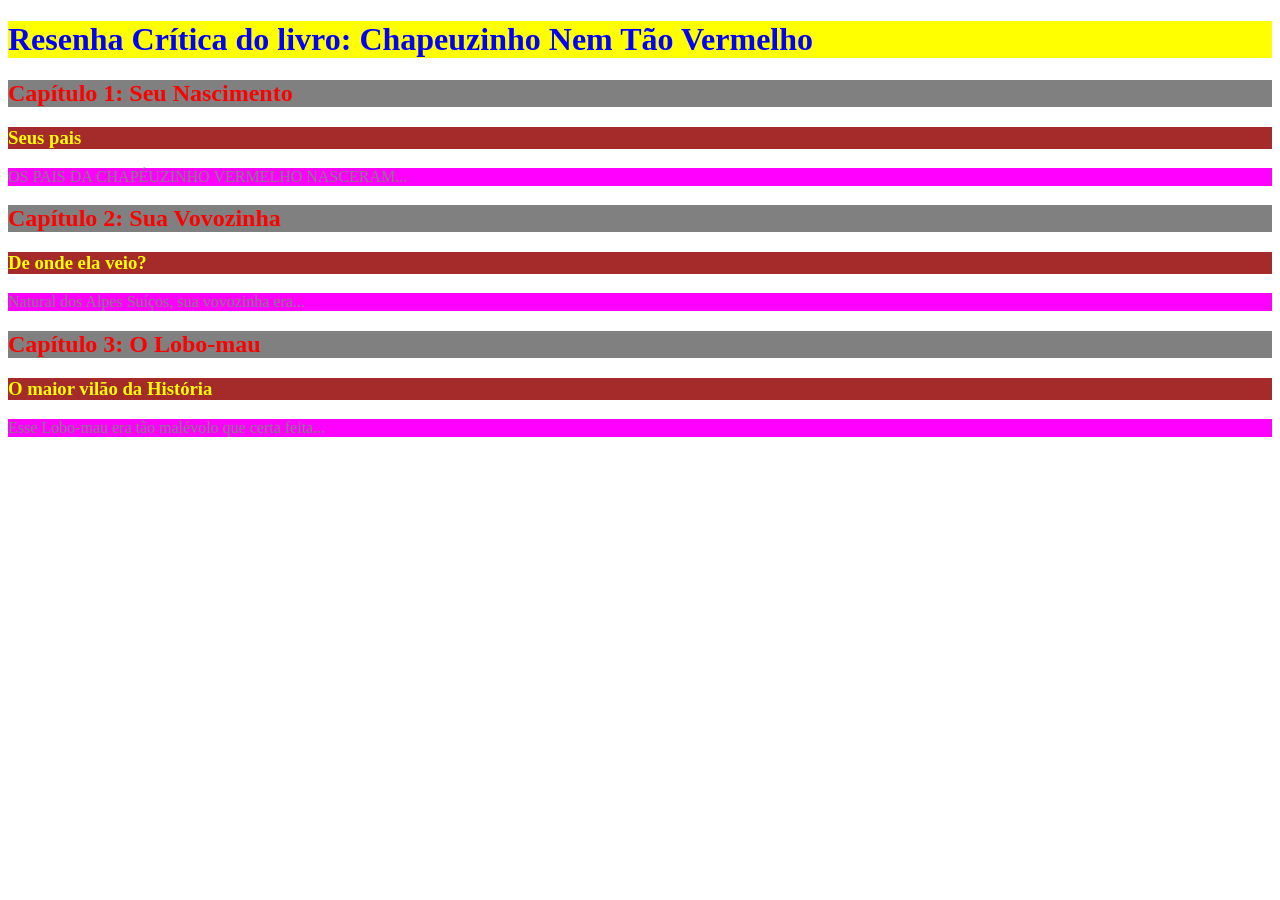
==== index.html @ a90cd3df "adicionando só letras maiúsculas" ====
<!DOCTYPE html>

<html lang ="pt-br">
    
    <head>
    
        <meta charset ="utf-8">
    
        <meta name ="author" content="Seu nome aqui">
    
        <meta name ="viewport" content ="width=device-width,initial-scale=1"/>
    
        <link rel ="shortcut icon" type ="image/x-icon" href ="./images/favicon.ico">
    
        <link rel ="stylesheet" type ="text/css" href ="./index.css">

        <script src="./index.js"></script>
    
        <title>Coloque aqui um título para sua página</title>
        
    </head>

    <body>

      <h1 id ="h1" onclick ="mudar_conteudo_elemento()">Resenha Crítica do livro: Chapeuzinho Nem Tão Vermelho</h1>

        <h2>Capítulo 1: Seu Nascimento</h2>
  
          <h3>Seus pais</h3>
  
            <p id="paragrafo">Os pais da chapéuzinho vermelho nasceram...</p>
  
        <h2>Capítulo 2: Sua Vovozinha</h2>
  
          <h3>De onde ela veio?</h3>
  
            <p>Natural dos Alpes Suíços, sua vovozinha era...</p>
  
        <h2>Capítulo 3: O Lobo-mau</h2>
  
          <h3>O maior vilão da História</h3>
  
            <p>Esse Lobo-mau era tão malévolo que certa feita...</p>
    
    </body>
  
</html>
---- index.css ----
h1{
  color: blue;
  background-color: yellow;

}
h2{
  color: red;
  background-color: gray;

}

h3{
  color: yellow;
  background-color: brown;

}

p{
  color: gray;
  background-color: magenta;

}

#paragrafo{

  text-transform: uppercase;
}
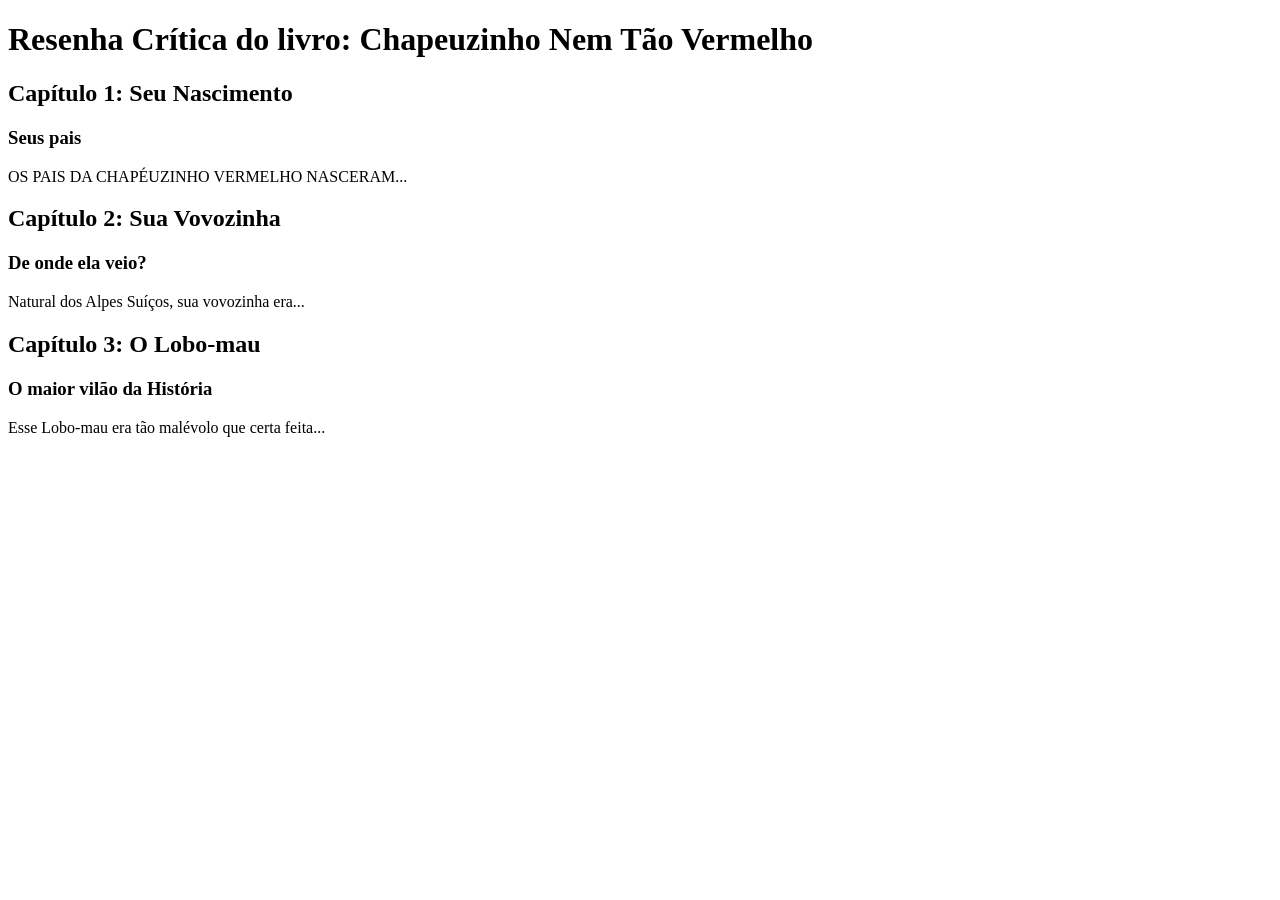
==== commit 4247087f: "Parágrafo maiúsculo" ====
--- a/index.html
+++ b/index.html
@@ -28,7 +28,7 @@
   
           <h3>Seus pais</h3>
   
-            <p id="paragrafo">Os pais da chapéuzinho vermelho nasceram...</p>
+            <p id ="paragrafo">Os pais da chapéuzinho vermelho nasceram...</p>
   
         <h2>Capítulo 2: Sua Vovozinha</h2>
   
--- a/index.css
+++ b/index.css
@@ -1,26 +1,3 @@
-h1{
-  color: blue;
-  background-color: yellow;
-
-}
-h2{
-  color: red;
-  background-color: gray;
-
-}
-
-h3{
-  color: yellow;
-  background-color: brown;
-
-}
-
-p{
-  color: gray;
-  background-color: magenta;
-
-}
-
 #paragrafo{
 
   text-transform: uppercase;
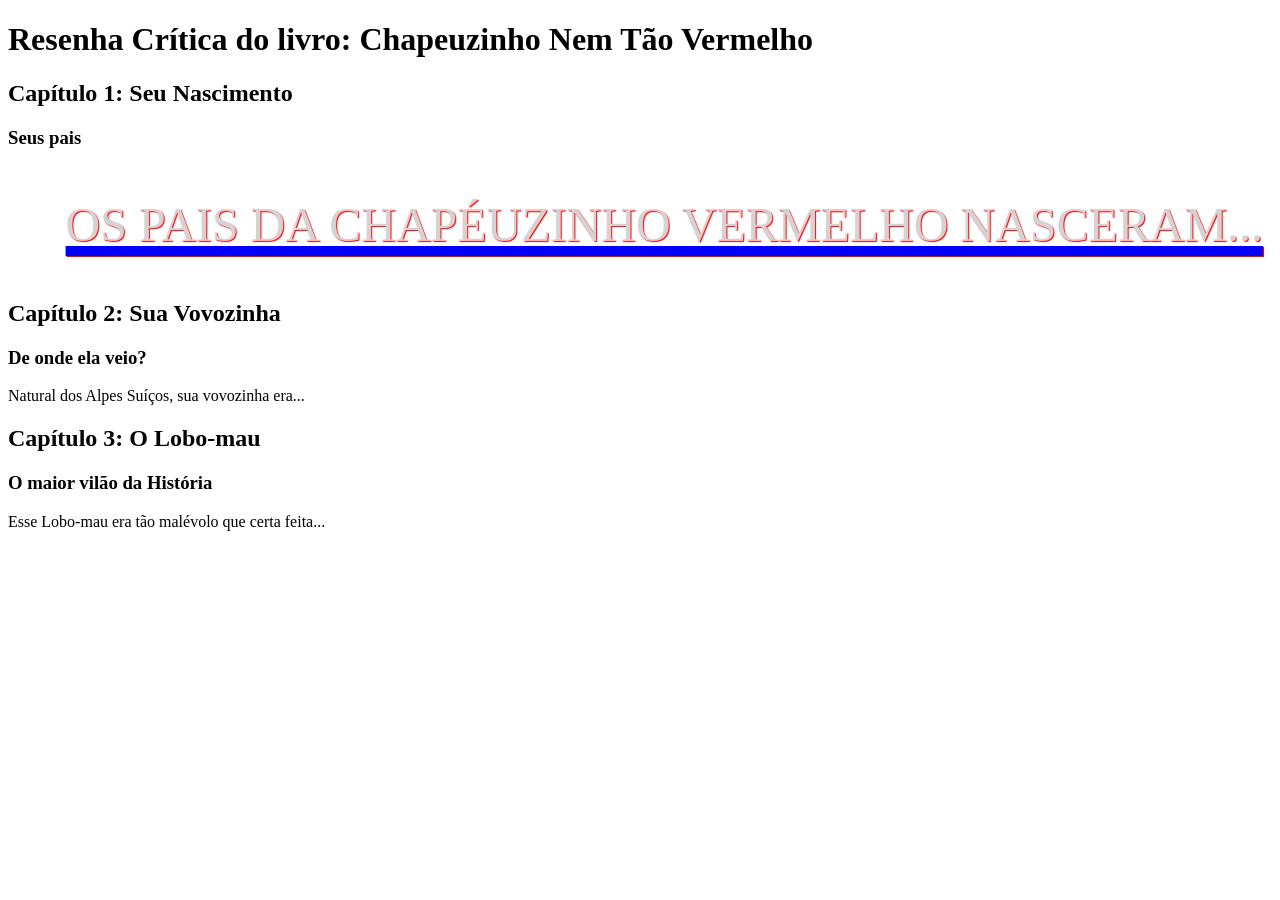
==== commit 63951225: "adicionando conteúdo final" ====
--- a/index.html
+++ b/index.html
@@ -28,7 +28,7 @@
   
           <h3>Seus pais</h3>
   
-            <p id ="paragrafo">Os pais da chapéuzinho vermelho nasceram...</p>
+            <p id ="paragrafo" onclick="mudar_estilo()">Os pais da chapéuzinho vermelho nasceram...</p>
   
         <h2>Capítulo 2: Sua Vovozinha</h2>
   
--- a/index.css
+++ b/index.css
@@ -1,4 +1,13 @@
 #paragrafo{
 
   text-transform: uppercase;
+  font-size: 3em;
+  color: lightgray;
+  font-family: Lucida Console;
+  text-indent: 1.2em;
+  text-shadow: 1px 1px 1px red;
+  text-decoration-line: underline;
+  text-decoration-style: solid;
+  text-decoration-color: blue;
+  text-decoration-thickness: 0.2em;
 }
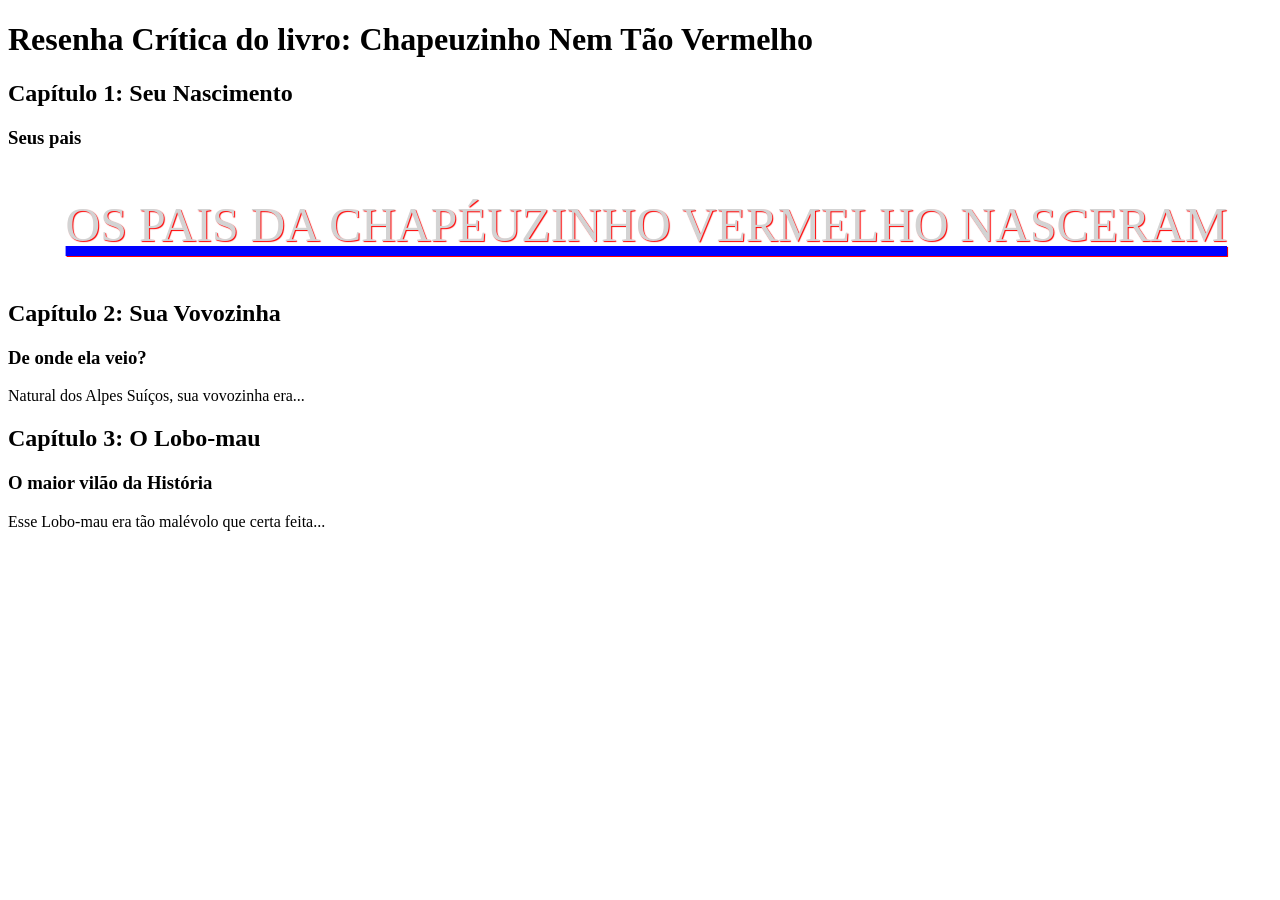
==== commit 35153902: "confirmando configuração do github" ====
--- a/index.html
+++ b/index.html
@@ -15,7 +15,7 @@
         <link rel ="stylesheet" type ="text/css" href ="./index.css">
 
         <script src="./index.js"></script>
-    
+  
         <title>Coloque aqui um título para sua página</title>
         
     </head>
@@ -28,7 +28,7 @@
   
           <h3>Seus pais</h3>
   
-            <p id ="paragrafo" onclick="mudar_estilo()">Os pais da chapéuzinho vermelho nasceram...</p>
+            <p id ="paragrafo" onclick="mudar_estilo()">Os pais da chapéuzinho vermelho nasceram</p>
   
         <h2>Capítulo 2: Sua Vovozinha</h2>
   
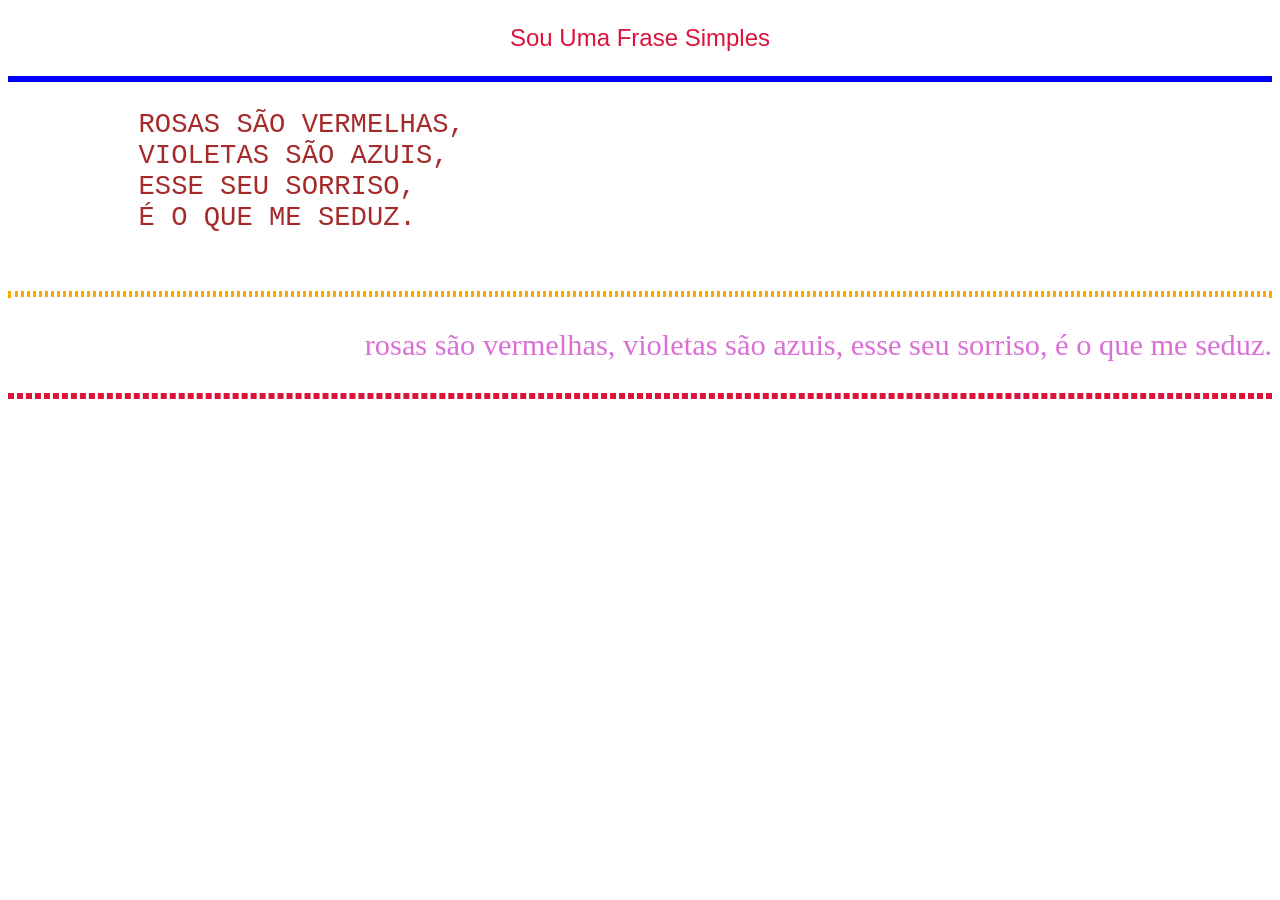
==== commit 0f7c0a73: "testando atividade" ====
--- a/index.html
+++ b/index.html
@@ -6,7 +6,7 @@
     
         <meta charset ="utf-8">
     
-        <meta name ="author" content="Seu nome aqui">
+        <meta name ="author" content ="Marvin Silc">
     
         <meta name ="viewport" content ="width=device-width,initial-scale=1"/>
     
@@ -14,7 +14,7 @@
     
         <link rel ="stylesheet" type ="text/css" href ="./index.css">
 
-        <script src="./index.js"></script>
+        <script src ="./index.js"></script>
   
         <title>Coloque aqui um título para sua página</title>
         
@@ -22,26 +22,28 @@
 
     <body>
 
-      <h1 id ="h1" onclick ="mudar_conteudo_elemento()">Resenha Crítica do livro: Chapeuzinho Nem Tão Vermelho</h1>
+      <p id ="paragrafo1" onclick ="mudar_paragrafo_1()">Sou uma frase simples</p>
 
-        <h2>Capítulo 1: Seu Nascimento</h2>
-  
-          <h3>Seus pais</h3>
-  
-            <p id ="paragrafo" onclick="mudar_estilo()">Os pais da chapéuzinho vermelho nasceram</p>
-  
-        <h2>Capítulo 2: Sua Vovozinha</h2>
-  
-          <h3>De onde ela veio?</h3>
-  
-            <p>Natural dos Alpes Suíços, sua vovozinha era...</p>
-  
-        <h2>Capítulo 3: O Lobo-mau</h2>
-  
-          <h3>O maior vilão da História</h3>
-  
-            <p>Esse Lobo-mau era tão malévolo que certa feita...</p>
+      <hr id ="regua1" onclick ="mudar_regua_1()">
+
+      <pre id ="paragrafo2" onclick ="mudar_paragrafo_2()">
+        Rosas são vermelhas,
+        Violetas são azuis,
+        Esse seu sorriso,
+        É o que me seduz.
+      </pre>
+
+      <hr id ="regua2" onclick ="mudar_regua_2()">
+
+      <p id ="paragrafo3" onclick ="mudar_paragrafo_3()">
+        Rosas são vermelhas,
+        Violetas são azuis,
+        Esse seu sorriso,
+        É o que me seduz.
+      </p>
+
+      <hr id ="regua3" onclick ="mudar_regua_3()">
     
     </body>
   
-</html>
+</html>
--- a/index.css
+++ b/index.css
@@ -1,13 +1,41 @@
-#paragrafo{
+#paragrafo1{
 
-  text-transform: uppercase;
-  font-size: 3em;
-  color: lightgray;
-  font-family: Lucida Console;
-  text-indent: 1.2em;
-  text-shadow: 1px 1px 1px red;
-  text-decoration-line: underline;
-  text-decoration-style: solid;
-  text-decoration-color: blue;
-  text-decoration-thickness: 0.2em;
+	font-size: 1.5em;
+	color: crimson;
+	font-family: "Arial";
+	text-align: center;
+	text-transform: capitalize;
 }
+
+#paragrafo2{
+
+	font-size: 1.7em;
+	color: brown;
+	font-family: "Courier New";
+	text-align: left;
+	text-transform: uppercase;
+}
+
+#paragrafo3{
+
+	font-size: 1.9em;
+	color: orchid;
+	font-family: "Verdana";
+	text-align: right;
+	text-transform: lowercase;
+}
+
+#regua1{
+
+	border: solid blue;
+}
+
+#regua2{
+
+	border: dotted orange;
+}
+
+#regua3{
+
+	border: dashed crimson;
+}
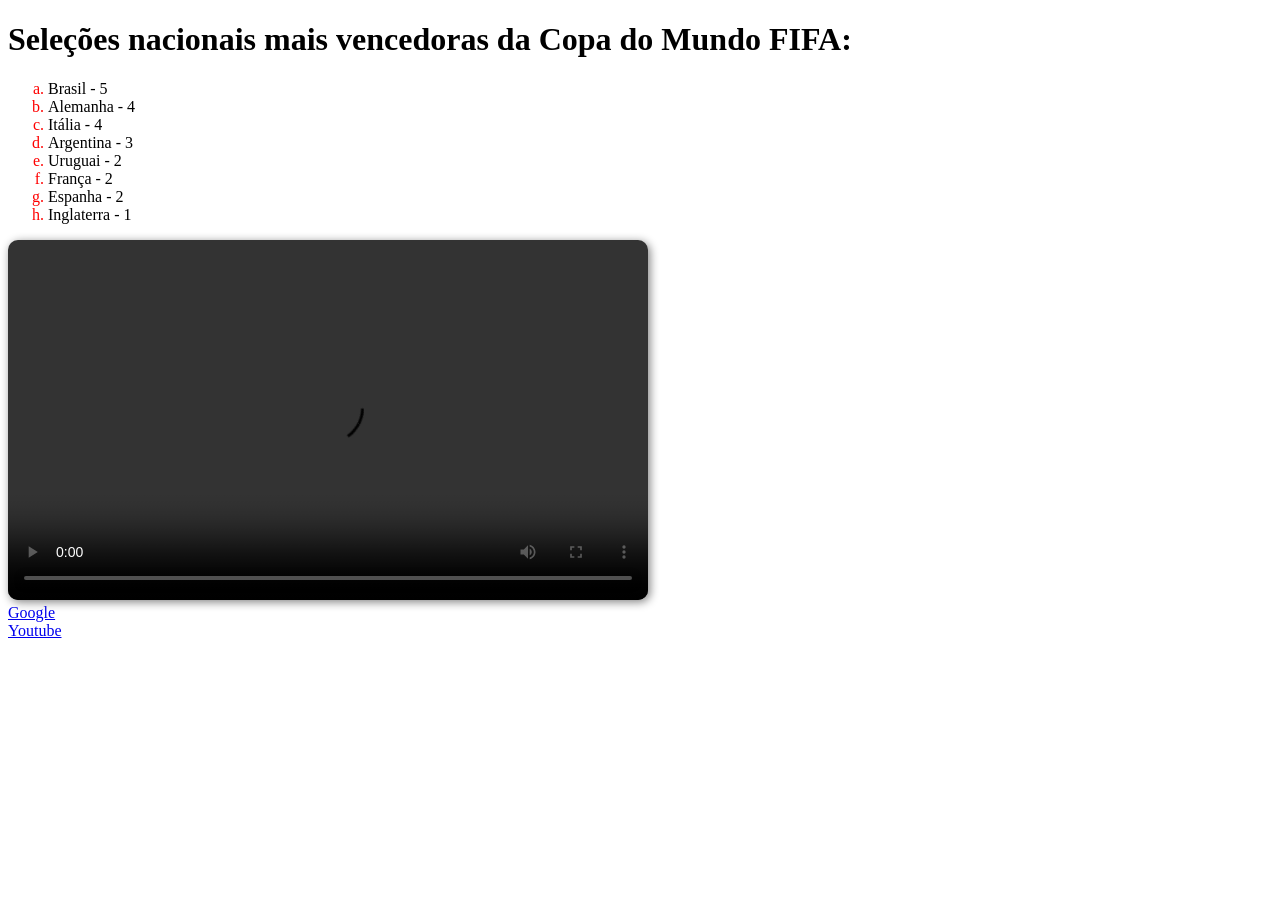
==== commit 9d4e99c3: "adding content" ====
--- a/index.html
+++ b/index.html
@@ -22,27 +22,35 @@
 
     <body>
 
-      <p id ="paragrafo1" onclick ="mudar_paragrafo_1()">Sou uma frase simples</p>
+<h1>Seleções nacionais mais vencedoras da Copa do Mundo FIFA:</h1>
 
-      <hr id ="regua1" onclick ="mudar_regua_1()">
+<ol id ="ol1" onclick ="mudar_ol1()">
+	<li>Brasil - 5</li>
+	<li>Alemanha - 4</li>
+	<li>Itália - 4</li>
+	<li>Argentina - 3</li>
+	<li>Uruguai - 2</li>
+	<li>França - 2</li>
+	<li>Espanha - 2</li>
+	<li>Inglaterra - 1</li>
+</ol>
 
-      <pre id ="paragrafo2" onclick ="mudar_paragrafo_2()">
-        Rosas são vermelhas,
-        Violetas são azuis,
-        Esse seu sorriso,
-        É o que me seduz.
-      </pre>
+<video id="video_0" width ="640" height="360" controls>
+	
+	<source src="./videos/movie1.mp4" type="video/mp4">
 
-      <hr id ="regua2" onclick ="mudar_regua_2()">
+</video>
+<nav>
 
-      <p id ="paragrafo3" onclick ="mudar_paragrafo_3()">
-        Rosas são vermelhas,
-        Violetas são azuis,
-        Esse seu sorriso,
-        É o que me seduz.
-      </p>
+	<a href ="https://www.google.com" target ="_blank">Google</a>
 
-      <hr id ="regua3" onclick ="mudar_regua_3()">
+</nav>
+
+<nav>
+
+	<a href ="https://www.youtube.com">Youtube</a>
+
+</nav>
     
     </body>
   
--- a/index.css
+++ b/index.css
@@ -38,4 +38,24 @@
 #regua3{
 
 	border: dashed crimson;
+}
+
+p{
+
+	color: coral;
+}
+#ol1{
+
+	list-style-type: lower-alpha;
+}
+
+#ol1 > li::marker{
+
+	color: red;
+}
+
+#video_0{
+
+	border-radius: 10px;
+	filter: drop-shadow(2px 2px 5px gray);
 }
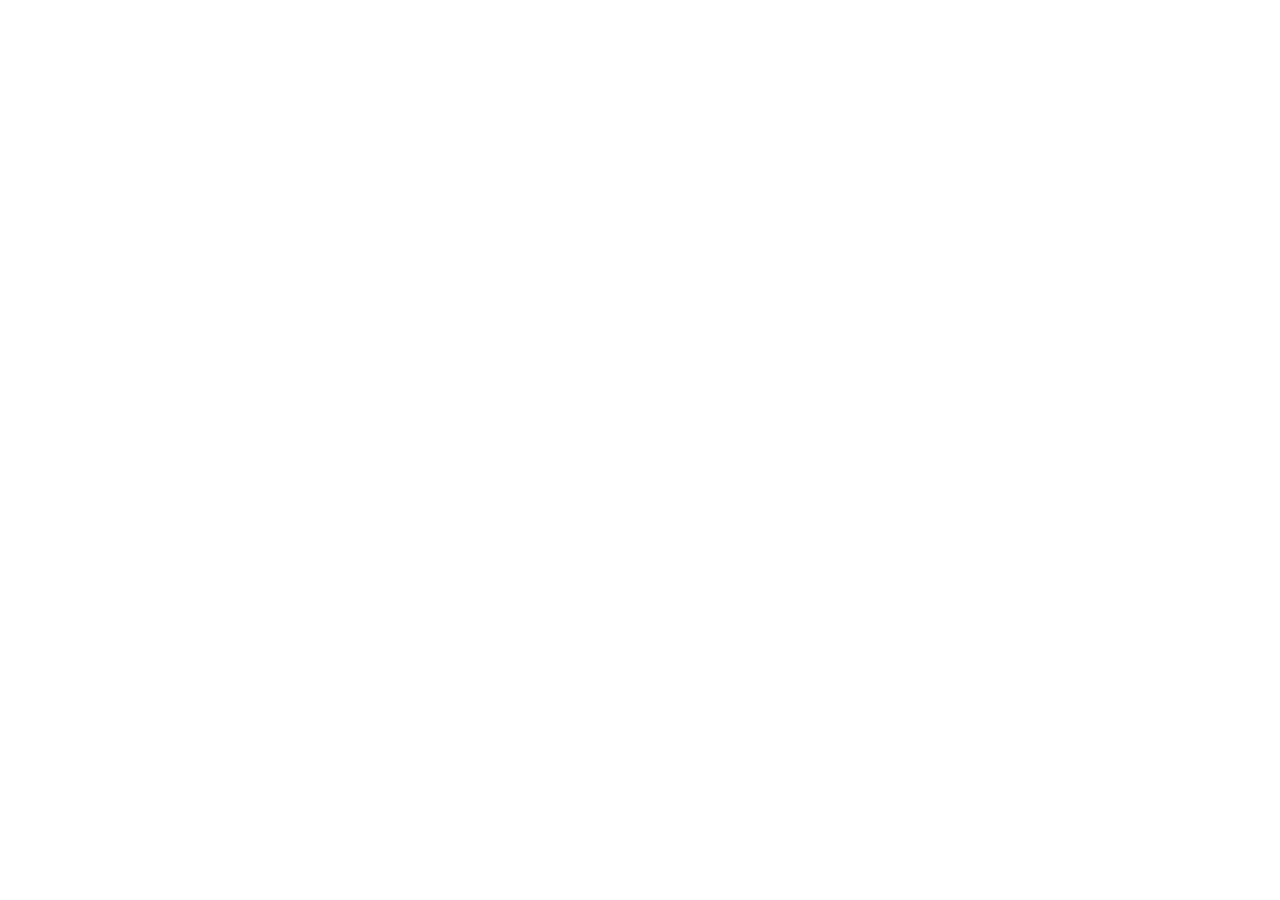
==== commit 50875d2f: "removing content" ====
--- a/index.html
+++ b/index.html
@@ -22,35 +22,6 @@
 
     <body>
 
-<h1>Seleções nacionais mais vencedoras da Copa do Mundo FIFA:</h1>
-
-<ol id ="ol1" onclick ="mudar_ol1()">
-	<li>Brasil - 5</li>
-	<li>Alemanha - 4</li>
-	<li>Itália - 4</li>
-	<li>Argentina - 3</li>
-	<li>Uruguai - 2</li>
-	<li>França - 2</li>
-	<li>Espanha - 2</li>
-	<li>Inglaterra - 1</li>
-</ol>
-
-<video id="video_0" width ="640" height="360" controls>
-	
-	<source src="./videos/movie1.mp4" type="video/mp4">
-
-</video>
-<nav>
-
-	<a href ="https://www.google.com" target ="_blank">Google</a>
-
-</nav>
-
-<nav>
-
-	<a href ="https://www.youtube.com">Youtube</a>
-
-</nav>
     
     </body>
   
